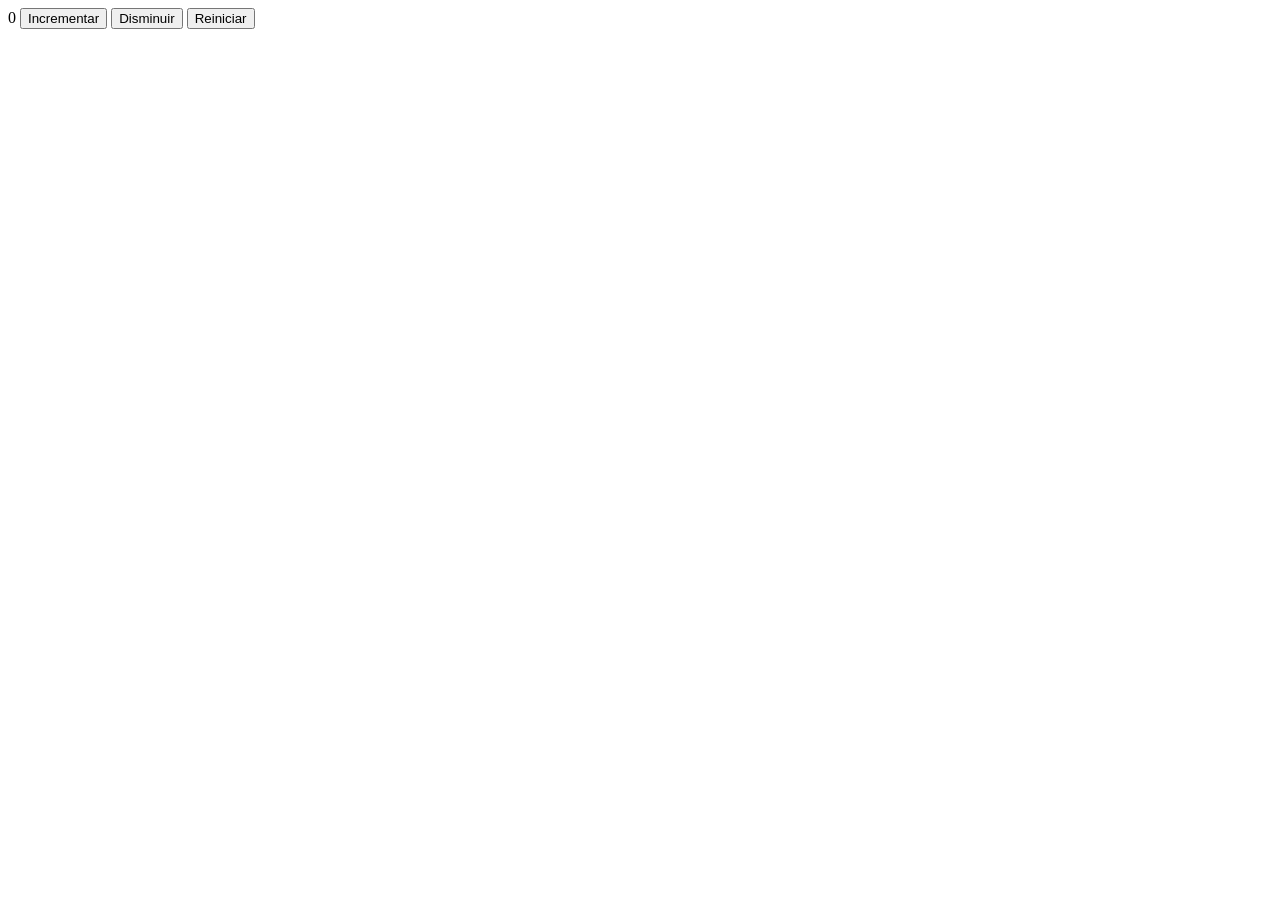
==== contador.html @ 180ebb8b "INICIANDO EL PROYECTO "PAGINA WEB PARA EJERCICIOS SENCILLOS DE MANIPULACIÓN DEL DOM"" ====
<!DOCTYPE html>
<html lang="es">
<head>
    <meta charset="UTF-8">
    <meta name="viewport" content="width=device-width, initial-scale=1.0">
    <link rel="stylesheet" href="./src/styles.css">
    <title>Contador</title>
</head>
<body>
    <section class="container">
        <span id="valor" value="0">0</span>
        <button class="buttom" id="btn-incrementar">Incrementar</button>
        <button class="buttom" id="btn-disminuir">Disminuir</button>
        <button class="buttom" id="btn-reiniciar">Reiniciar</button>
    </section>
    <script src="main.js"></script>
</body>
</html>
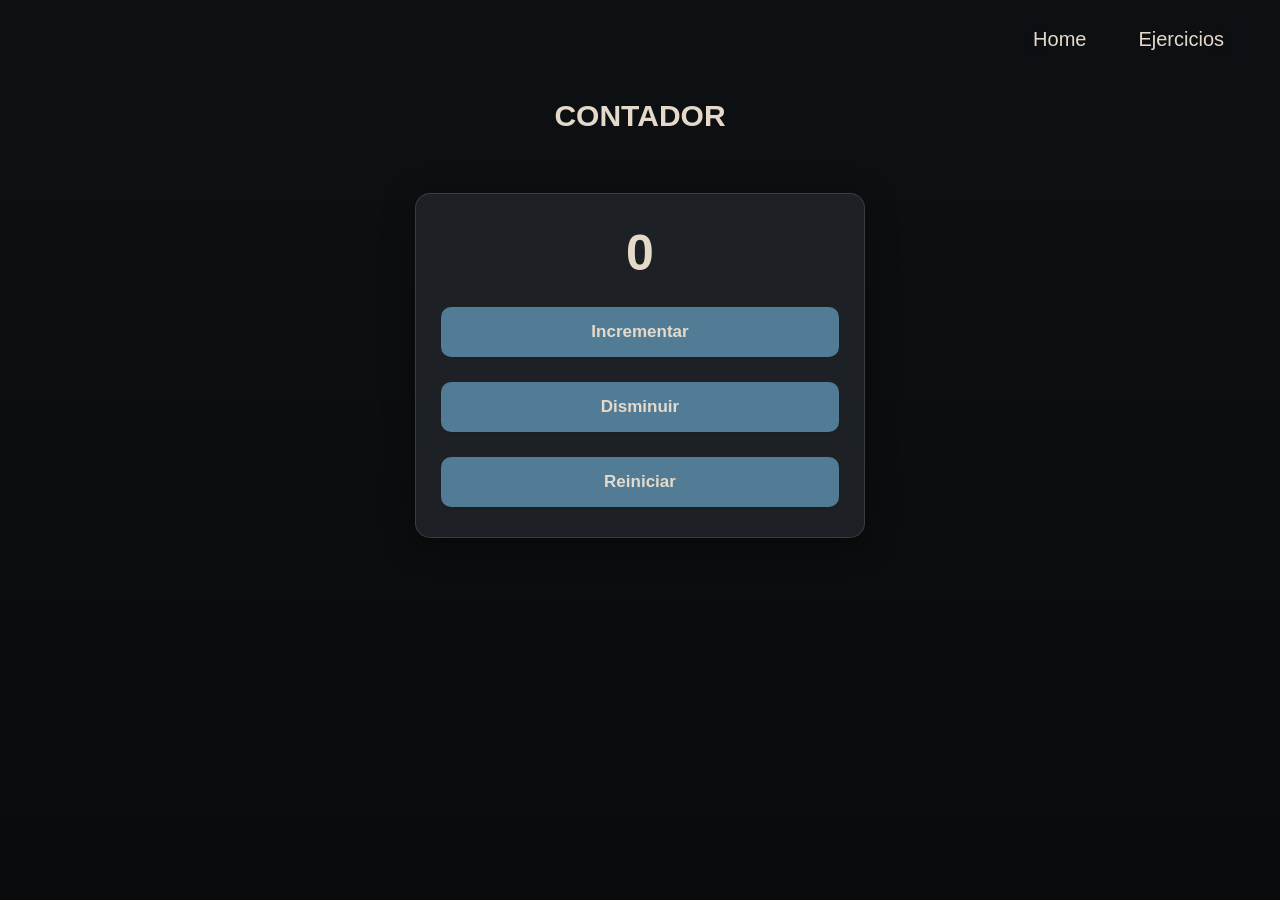
==== commit d3909505: "AÑADIENDO ESTILOS A LA VENTANA DEL CONTADOR" ====
--- a/contador.html
+++ b/contador.html
@@ -3,16 +3,28 @@
 <head>
     <meta charset="UTF-8">
     <meta name="viewport" content="width=device-width, initial-scale=1.0">
-    <link rel="stylesheet" href="./src/styles.css">
+    <link rel="stylesheet" href="./src/styles-principal.css">
+    <link rel="stylesheet" href="./src/styles-contador.css">
     <title>Contador</title>
 </head>
 <body>
+    <header class="container-header">
+        <nav class="container-nav">
+            <ul class="container-nav_lista">
+                <li class="nav-elements"><a href="./index.html">Home</a></li>
+                <li class="nav-elements"><a href="./ejercicios.html">Ejercicios</a></li>
+            </ul>
+            <span class="menu-nav">=</span>
+        </nav>
+    </header>
+    <h1>CONTADOR</h1>
     <section class="container">
         <span id="valor" value="0">0</span>
         <button class="buttom" id="btn-incrementar">Incrementar</button>
         <button class="buttom" id="btn-disminuir">Disminuir</button>
         <button class="buttom" id="btn-reiniciar">Reiniciar</button>
     </section>
+    <script src="contador.js"></script>
     <script src="main.js"></script>
 </body>
 </html>
--- a/src/styles-principal.css
+++ b/src/styles-principal.css
@@ -0,0 +1,216 @@
+*{
+    padding: 0;
+    margin: 0;
+    box-sizing: border-box;
+}
+
+html{
+    font-size: 62.5%;
+    font-family: 'Gill Sans', 'Gill Sans MT', Calibri, 'Trebuchet MS', sans-serif;
+}
+
+/* 
+=========================================
+VARIABLES DE COLOR
+
+=========================================
+*/
+
+:root {
+  --background-main: #1e242b;    /* Azul marino oscuro (Franja 1) */
+  --background-nav: #2d33398a; /* Gris pizarra (Franja 2) */
+  --accent-color: #938a7f;       /* Gris taupe (Franja 3) */
+  --text-primary: #e5dac9;       /* Crema claro (Franja 4) */
+}
+
+body{
+    min-width: 100%;
+    min-height: 100vh;
+    display: flex;
+    flex-direction: column;
+    gap:2rem;
+
+    /* CAPA OSCURA + TU IMAGEN DIRECTA DE DRIVE */
+    /* Usamos un linear-gradient encima de la imagen para oscurecerla y garantizar legibilidad */
+    background-image: linear-gradient(rgba(0, 0, 0, 0.55),rgba(0, 0, 0, 0.7)), url('https://images.pexels.com/photos/11177799/pexels-photo-11177799.jpeg');
+
+    /* PROPIEDADES CRUCIALES PARA EL BACKGROUND */
+    background-position: center; /* Centra la imagen de fondo */
+    background-size: cover;      /* Hace que la imagen cubra todo el contenedor sin estirarse */
+    background-repeat: no-repeat; /* Evita que la imagen se duplique en mosaico */
+}
+
+/* 
+=========================================
+PROPIEDADES DEL CONTENEDOR HEADER
+=========================================
+*/
+.container-header{
+    width: 100%;
+}
+
+/* 
+=========================================
+PROPIEDADES DEL NAV
+=========================================
+*/
+.container-nav{
+    width: 100%;
+    padding: 2rem;
+    display: flex;
+    justify-content: flex-end; /* Alinea el botón "=" a la derecha */
+    align-items: center;
+    position: relative;
+}
+
+.container-nav_lista{
+    list-style: none;
+    display: flex;
+    flex-direction: column;
+    align-items: center;
+    gap: 2rem;
+
+    /* Posicionamiento absoluto para que flote debajo del nav */
+    position: absolute;
+    top: 0; /* Cambiado de 100% a 0 para que suba hasta el tope */
+    left: 0;
+    width: 100%;
+
+    /* Le damos espacio arriba para que los enlaces bajen 
+       y dejen libre el área del botón "=" */
+    padding: 8rem 0 3rem 0;
+
+    /* El truco de magia: fondo negro muy transparente + desenfoque */
+    background-color: rgba(0, 0, 0, 0.6); /* El 0.6 es 60% de opacidad */
+    backdrop-filter: blur(10px);         /* Desenfoca lo que está atrás */
+    -webkit-backdrop-filter: blur(10px); /* Compatibilidad para Safari */
+
+    /* Estado inicial: OCULTO */
+    display: none; 
+    z-index: 10; /* Asegura que quede por encima del contenido del main */
+}
+
+/* Esta clase la agregaremos con JavaScript para mostrar el menú */
+.container-nav_lista.isActive {
+    display: flex; 
+}
+
+.nav-elements{
+    font-size: 2rem;
+    color:  var(--text-primary);
+}
+
+/* 
+No olvides que el texto azul y el subrayado es parte del elemento "a" no del "li" por esa razón, aplicamos el text-decoration:none en el elemento "a" y les damos un color blanco
+*/
+.nav-elements a{
+    text-decoration: none;
+    color: var(--text-primary);
+
+    /* ¡IMPORTANTE! Las etiquetas <a> son inline por defecto y no aceptan bien el padding vertical. 
+       Cambiarlo a inline-block soluciona esto por completo */
+    display: inline-block; 
+    
+    /* Agregamos el espaciado: 0.8rem arriba/abajo y 1.6rem a los lados */
+    padding: 0.8rem 1.6rem; 
+    
+    /* Ya dejamos los bordes redondeados preparados desde aquí */
+    border-radius: 0.8rem; 
+    
+    /* Opcional: Hace que el fondo aparezca suavemente en lugar de golpe */
+    transition: background-color 0.2s ease;
+}
+
+.menu-nav{
+    font-size: 2.5rem; /* Un poco más grande para que se note */
+    color: var(--text-primary);
+    user-select: none; /* Evita que se seleccione el texto al hacer click */
+    position: relative; /* Necesario para que el z-index funcione */
+    z-index: 20;        /* Mayor al de la lista (10), así queda flotando al frente */
+}
+
+/* 
+=========================================
+PROPIEDADES DEL CONTENEDOR MAIN
+=========================================
+*/
+.container-main {
+    width: 100%;
+}
+
+.bienvenida{
+    width: 100%;
+    display: flex;
+    flex-direction: column;
+    align-items: center;
+    padding: 7rem 2rem 7rem 2rem;
+    border-radius: 2rem;
+
+}
+
+.bienvenida h1{
+    padding-bottom: 1rem;
+    color: var(--text-primary);
+}
+
+.bienvenida p{
+    color: var(--accent-color);
+    max-width: 35rem;
+    text-align: center;
+}
+
+/* 
+=========================================
+PROPIEDADES DEL SECTION = BIENVENIDA
+=========================================
+*/
+
+/* 
+=========================================
+PSEUDOCLASES
+=========================================
+*/
+
+/* 
+=========================================
+PSEUDOCLASES NAV
+=========================================
+*/
+
+.menu-nav:hover{
+    cursor: pointer;
+    opacity: 0.8; /* Efecto visual sutil al pasar el mouse */
+}
+
+.nav-elements a:hover{
+    background-color: #938a7f9d;
+}
+
+/* 
+=========================================
+MEDIA QUARIES
+=========================================
+*/
+
+@media (min-width: 780px){
+    /* 1. Modificamos el contenedor padre para que distribuya el contenido */
+    .container-nav{
+        justify-content: end; /*Los li se van a la derecha */
+        padding:2rem 4rem; /* Un poco más de aire a los lados en pantallas grandes */
+    }
+    
+    /* 2. Reseteamos la lista para que vuelva al flujo normal horizontal */
+    .container-nav_lista{
+        display: flex;
+        flex-direction: row; /* Los elementos se alinean uno al lado del otro */
+        position: static; /* Rompe el absoluto del móvil, vuelve al flujo normal */
+        width: auto; /* Ya no ocupa el 100% de la pantalla */
+        padding: 0; /* Quitamos el relleno del menú móvil */
+        gap: 2rem;
+        background-color: transparent; /* Ya no necesita fondo propio, usa el del nav */
+    }
+    /* 3. Ocultamos el botón de hamburguesa "=" */
+    .menu-nav{
+        display: none; /* Desaparece por completo en pantallas de escritorio */
+    }
+}
--- a/src/styles-contador.css
+++ b/src/styles-contador.css
@@ -0,0 +1,70 @@
+:root{
+    --background-main: #1e242b;    /* Azul marino oscuro (Franja 1) */
+    --background-nav: #2d33398a; /* Gris pizarra (Franja 2) */
+    --accent-color: #527b96;       /* Gris taupe (Franja 3) */
+    --text-primary: #e5dac9;       /* Crema claro (Franja 4) */
+}
+
+/* =========================================
+ALINEACIÓN GLOBAL DE LA PÁGINA
+========================================= */
+
+body{
+    background-color: var(--background-main);
+    min-height: 100vh;
+    display: flex;
+    flex-direction: column;
+    align-items: center;
+}
+
+h1 { 
+    color: var(--text-primary);
+    font-weight: bold;
+    font-size: 3rem;
+}
+/* =========================================
+TARJETA CONTENEDORA
+========================================= */
+
+.container{
+    width: 90%;
+    max-width: 45rem;
+    margin: 4rem auto; /* Separa la tarjeta del nav y la centra */
+    padding: 3rem 2.5rem;
+    text-align: center;
+
+    display: flex;
+    flex-direction: column;
+    gap: 2.5rem; /* Espaciado interno limpio entre componentes */
+
+    /*El mismo acabado premium que manejamos en las ventanas*/
+    background-color: var(--background-nav);
+    backdrop-filter: blur(12px);
+    -webkit-backdrop-filter: blur(12px); /*COMPATIBILIDAD CON SAFARI */
+
+    border-radius: 1.5rem;
+    border: 1px solid rgba(229, 218, 201, 0.15); /* Tu color crema traslúcido */;
+    box-shadow: 0 8px 32px 0 rgba(0, 0, 0, 0.4);
+}
+
+#valor{
+    font-size: 5rem;
+    color: var(--text-primary);
+    font-weight: bold;
+}
+
+/* =========================================
+BOTONES
+========================================= */
+
+.buttom{
+    border: none;
+    padding: 1.5rem;
+    border-radius: 1rem ;
+    box-shadow: 0 0.2rem 0.2rem rgba(0, 0, 0, 0.05);
+    background-color: var(--accent-color);
+    color: var(--text-primary);
+    font-weight: bold;
+    font-size: 1.7rem;
+    
+}
